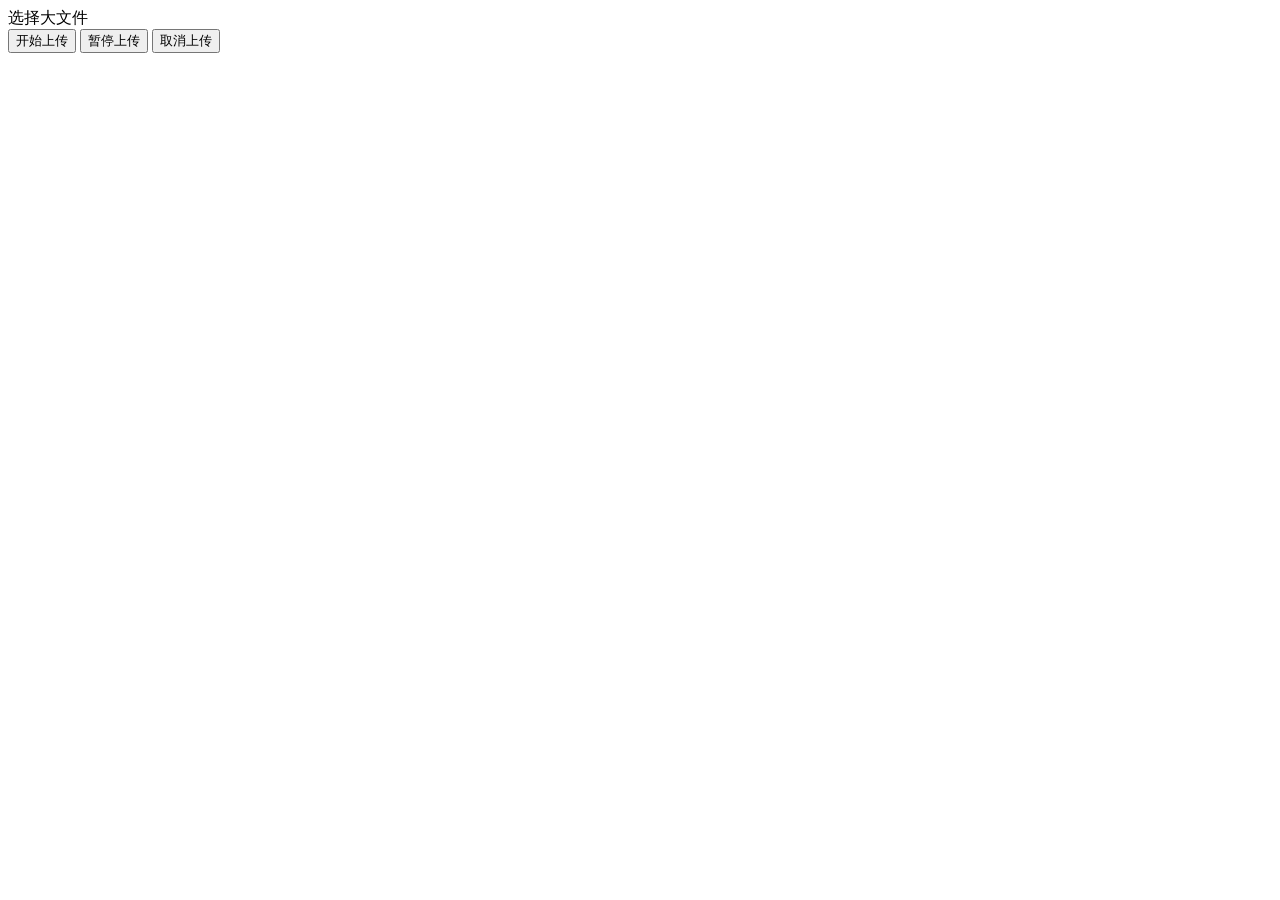
==== springboot-fileupload-web/src/main/resources/public/index.html @ d40f506c "基于web的文件上传" ====
<!DOCTYPE html>
<html lang="en">
<head>
    <meta charset="UTF-8">
    <title>文件上传</title>
    <link rel="stylesheet" type="text/css" href="css/webuploader.css">
    <link rel="stylesheet" href="css/bootstrap.min.css">
</head>
<body>
<div id="uploader" class="wu-example">
    <!--用来存放文件信息-->
    <div id="thelist" class="uploader-list"></div>
    <div class="btns">
        <div id="getFile">选择大文件</div>
        <button id="ctlBtn" class="btn btn-default">开始上传</button>
        <button id="purseBtn" class="btn btn-warning">暂停上传</button>
        <button id="cancleBtn" class="btn btn-warning">取消上传</button>
    </div>
</div>
<!--引入JS-->
<script src="js/jquery.js"></script>
<script type="text/javascript" src="js/webuploader.min.js"></script>
<script type="text/javascript" src="js/upload.js"></script>
</body>
</html>
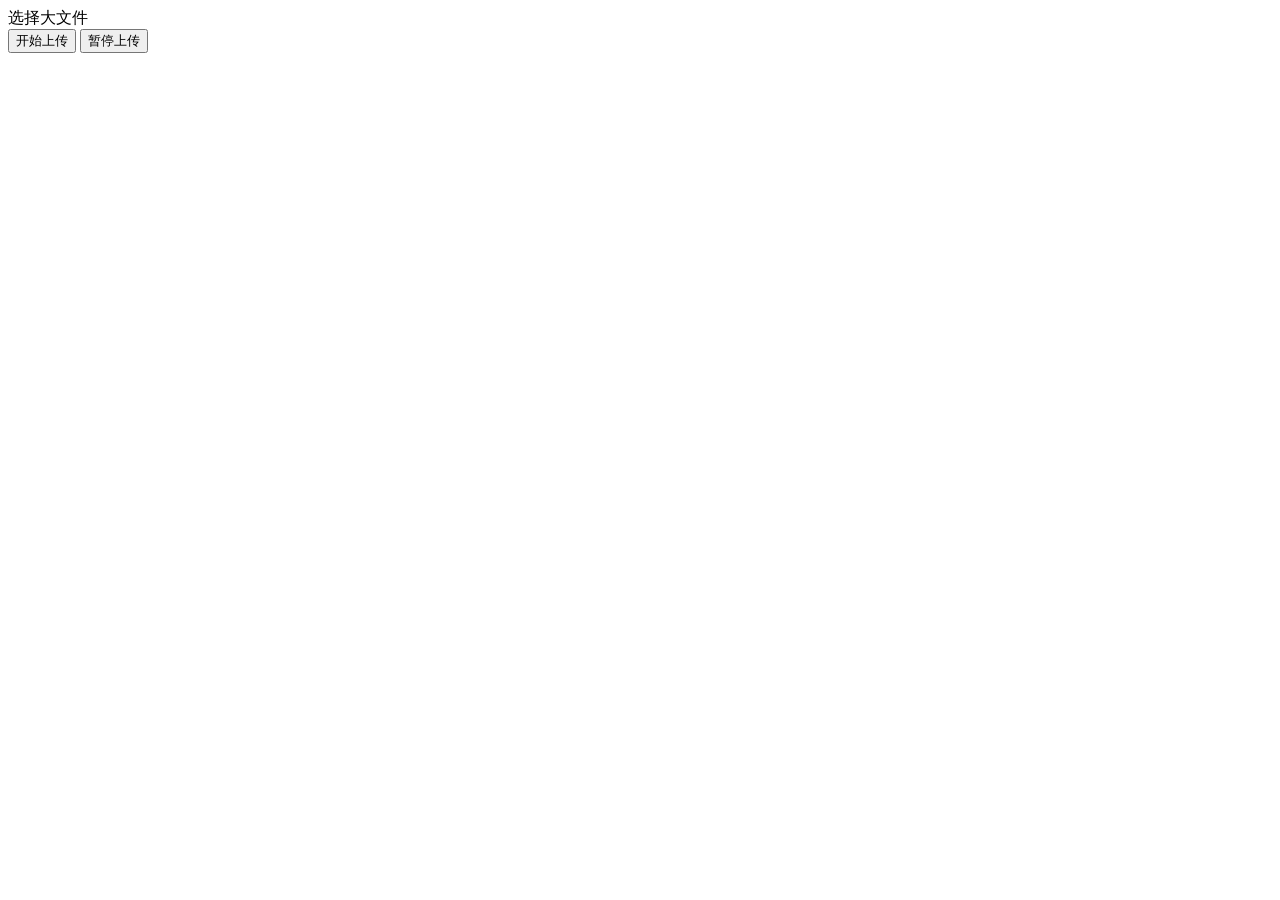
==== commit 66714e07: "改进" ====
--- a/springboot-fileupload-web/src/main/resources/public/index.html
+++ b/springboot-fileupload-web/src/main/resources/public/index.html
@@ -14,7 +14,6 @@
         <div id="getFile">选择大文件</div>
         <button id="ctlBtn" class="btn btn-default">开始上传</button>
         <button id="purseBtn" class="btn btn-warning">暂停上传</button>
-        <button id="cancleBtn" class="btn btn-warning">取消上传</button>
     </div>
 </div>
 <!--引入JS-->
